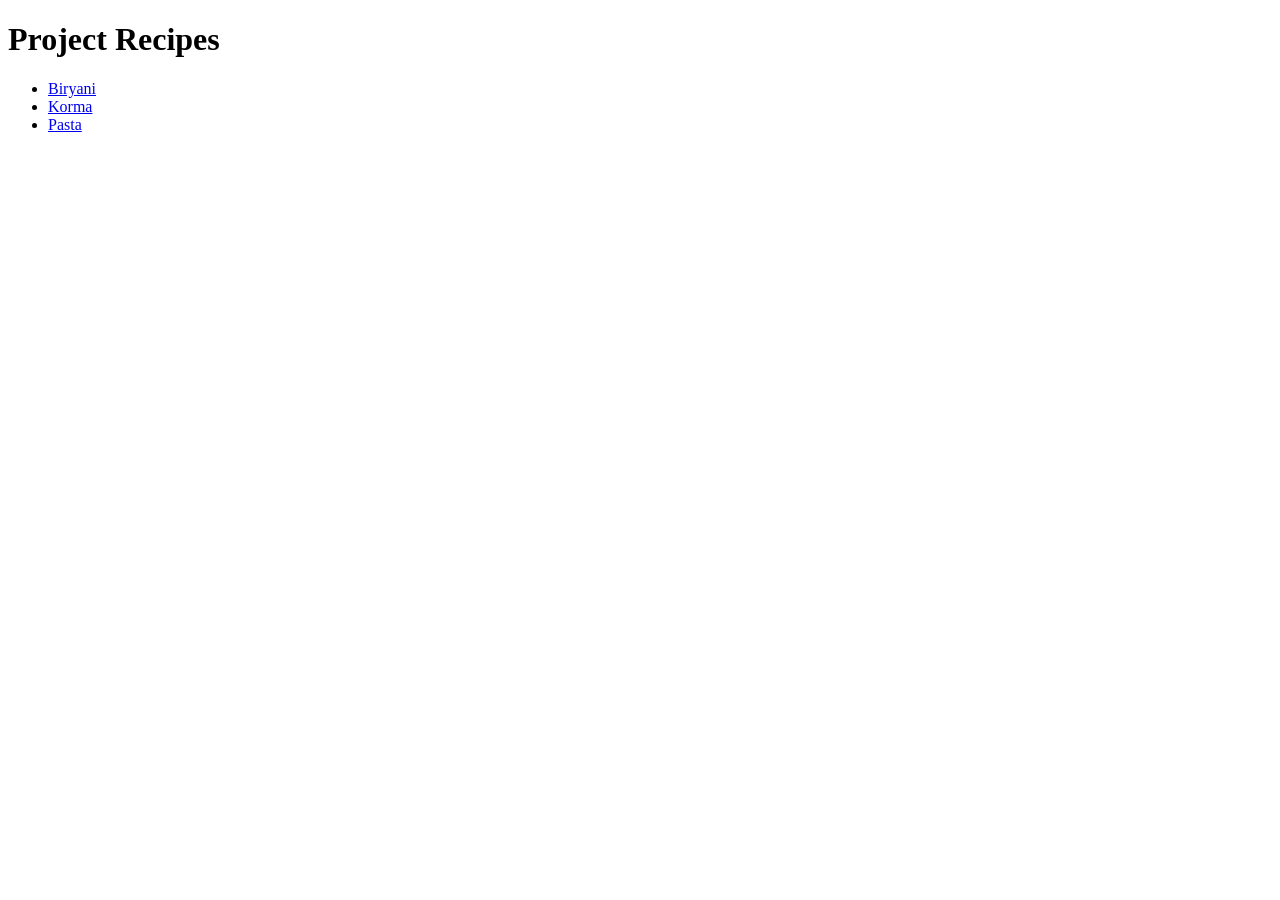
==== index.html @ 89af12dd "Completed HTML Foundations" ====
<!DOCTYPE html>
<html lang="en">
<head>
    <meta charset="UTF-8">
    <title>Home</title>
</head>
<body>
    <h1>Project Recipes</h1>
    <ul>
        <li><a href="recipes/biryani.html">Biryani</a></li>
        <li><a href="recipes/korma.html">Korma</a></li>
        <li><a href="recipes/pasta.html">Pasta</a></li>
    </ul>
</body>
</html>
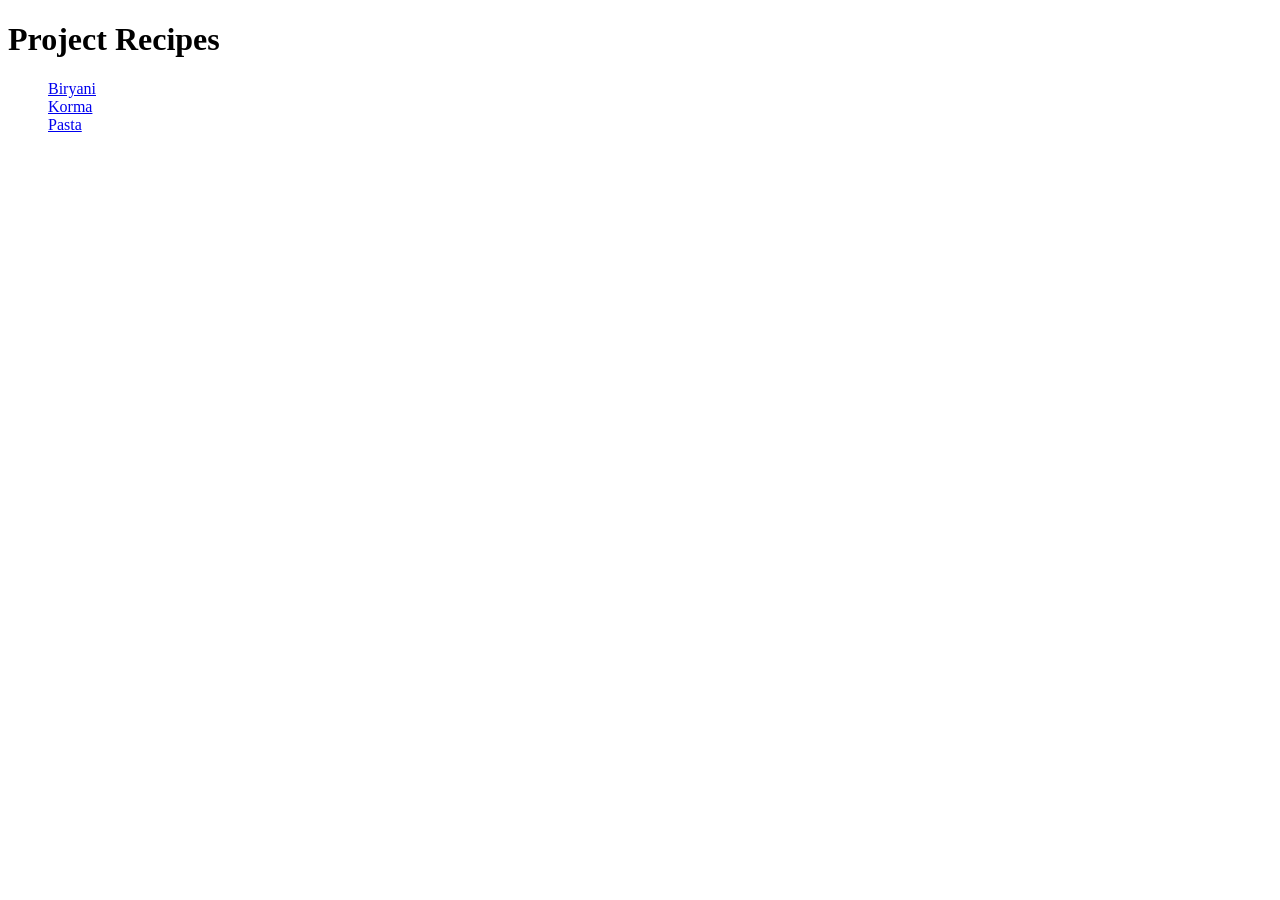
==== commit 24a53eb0: "Completed the landing page :)" ====
--- a/index.html
+++ b/index.html
@@ -3,13 +3,14 @@
 <head>
     <meta charset="UTF-8">
     <title>Home</title>
+    <link rel="stylesheet" href="style.css">
 </head>
 <body>
     <h1>Project Recipes</h1>
-    <ul>
-        <li><a href="recipes/biryani.html">Biryani</a></li>
-        <li><a href="recipes/korma.html">Korma</a></li>
-        <li><a href="recipes/pasta.html">Pasta</a></li>
+    <ul class="page-selector">
+        <a class="selector"  href="recipes/biryani.html" target="_blank">Biryani</a><br>
+        <a class="selector"  href="recipes/korma.html" target="_blank">Korma</a><br>
+        <a class="selector"  href="recipes/pasta.html" target="_blank">Pasta</a>
     </ul>
 </body>
 </html>
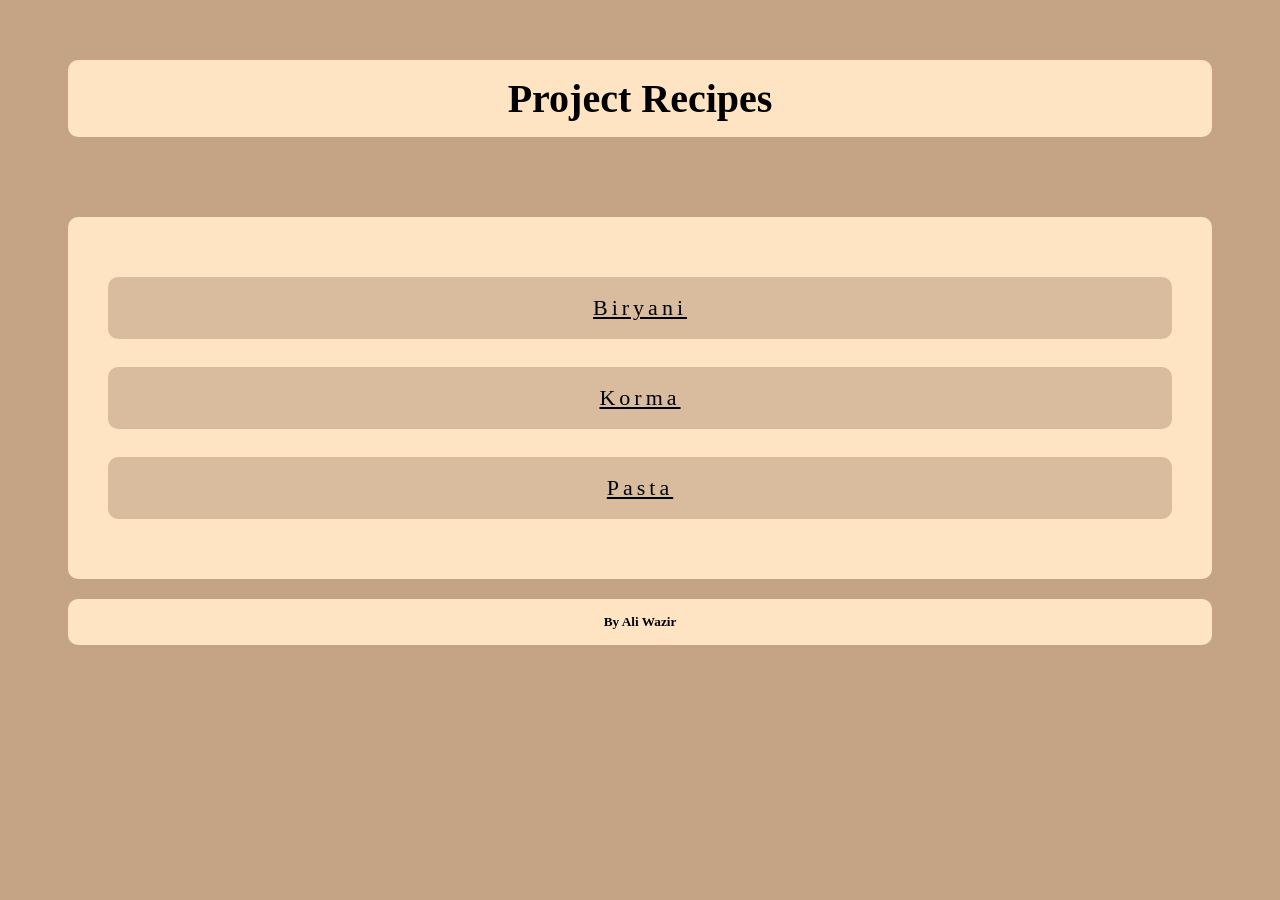
==== commit bd6c128c: "Completed the frontend of all the pages" ====
--- a/index.html
+++ b/index.html
@@ -5,12 +5,13 @@
     <title>Home</title>
     <link rel="stylesheet" href="style.css">
 </head>
-<body>
-    <h1>Project Recipes</h1>
+<body class="homepage">
+    <h1 class="heading landingpage">Project Recipes</h1>
     <ul class="page-selector">
-        <a class="selector"  href="recipes/biryani.html" target="_blank">Biryani</a><br>
-        <a class="selector"  href="recipes/korma.html" target="_blank">Korma</a><br>
-        <a class="selector"  href="recipes/pasta.html" target="_blank">Pasta</a>
+        <a class="selector"  href="recipes/biryani.html">Biryani</a><br>
+        <a class="selector"  href="recipes/korma.html">Korma</a><br>
+        <a class="selector"  href="recipes/pasta.html">Pasta</a>
     </ul>
+    <h5 class="end heading">By Ali Wazir</h5>
 </body>
 </html>
--- a/style.css
+++ b/style.css
@@ -0,0 +1,111 @@
+.homepage{
+    background-color: #C4A484;
+}
+.biryani{
+    background-color: #f8d57c;
+    margin: 20px;
+}
+.korma{
+    background-color: rgb(140, 26, 26);
+}
+.pasta{
+    background-color: rgb(130, 164, 78);
+}
+
+
+
+
+
+.heading{
+    text-align: center;
+    margin: 15px 60px;
+    border-radius: 10px;
+    padding: 15px;
+    margin-top: 60px;
+    margin-bottom: 80px;
+}
+.landingpage{
+    background-color:bisque;
+    font-size: 40px;
+}
+.biryani-top{
+    color:#f8d57c;
+    background-color:rgb(66, 51, 51);
+    font-size: 40px;
+    letter-spacing: 2px;
+}
+.korma-top{
+    color: rgb(140, 26, 26);
+    background-color: #f8d57c;
+    font-size: 40px;
+    letter-spacing: 2px;
+}
+.pasta-top{
+    color:rgb(68, 66, 66) ;
+    background-color: lightsteelblue;
+    font-size: 40px;
+    letter-spacing: 2px;
+}
+
+
+
+
+.biryani-color{
+    color: rgb(255, 246, 195);
+    background-color:rgb(66, 51, 51);
+}
+.korma-color{
+    color: rgb(140, 26, 26);
+    background-color: #f8d57c;
+}
+.pasta-color{
+    color:rgb(68, 66, 66) ;
+    background-color: lightsteelblue; 
+}
+
+
+
+
+.content{
+
+    padding: 12px 35px;
+    font-size: 16px;
+    display: block;
+    border-radius: 10px;
+    padding-top: 2px;
+    padding-bottom: 25px;
+}
+.page-selector{
+    background-color: bisque;
+    padding: 60px 40px;
+    margin: 15px 60px;
+    color: azure;
+    font-size: 25px;
+    border-radius: 10px;
+    margin-top: 60px;
+}
+.selector{
+    background-color:#d9bc9d;
+    padding: 18px 60px;
+    font-size: 22px;
+    display: block;
+    text-align: center;
+    border-radius: 10px;
+    color: black;
+    letter-spacing: 4px;
+}
+.back{
+    text-align: center;
+    padding-top: 20px;
+    margin: 20px 150px;
+}
+
+
+
+
+h5.end{
+    margin: 15px 60px;
+    margin-top: 20px;
+    background-color:bisque;
+}
+
